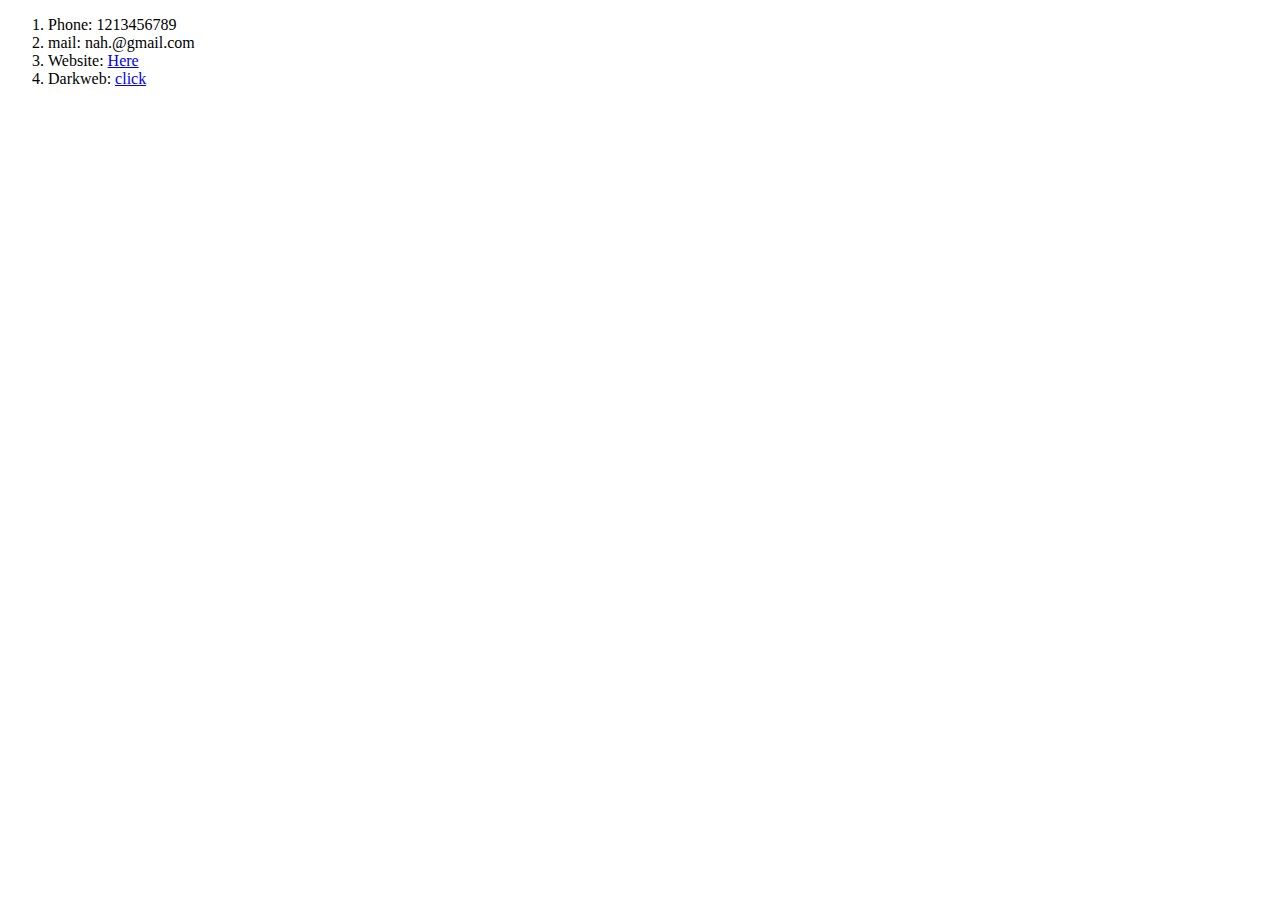
==== contact.html @ 1454105f "add initial cv website" ====
<!DOCTYPE html>
<html lang="en">
  <head>
    <meta charset="UTF-8" />
    <meta http-equiv="X-UA-Compatible" content="IE=edge" />
    <meta name="viewport" content="width=device-width, initial-scale=1.0" />
    <title>Contact</title>
  </head>
  <body>
    <ol>
      <li>Phone: 1213456789</li>
      <li>mail: nah.@gmail.com</li>
      <li>Website: <a href="index.html">Here</a></li>
      <li>Darkweb: <a href="darkweb.com">click</a></li>
    </ol>
    <form action="index.html" method="post"></form>
  </body>
</html>
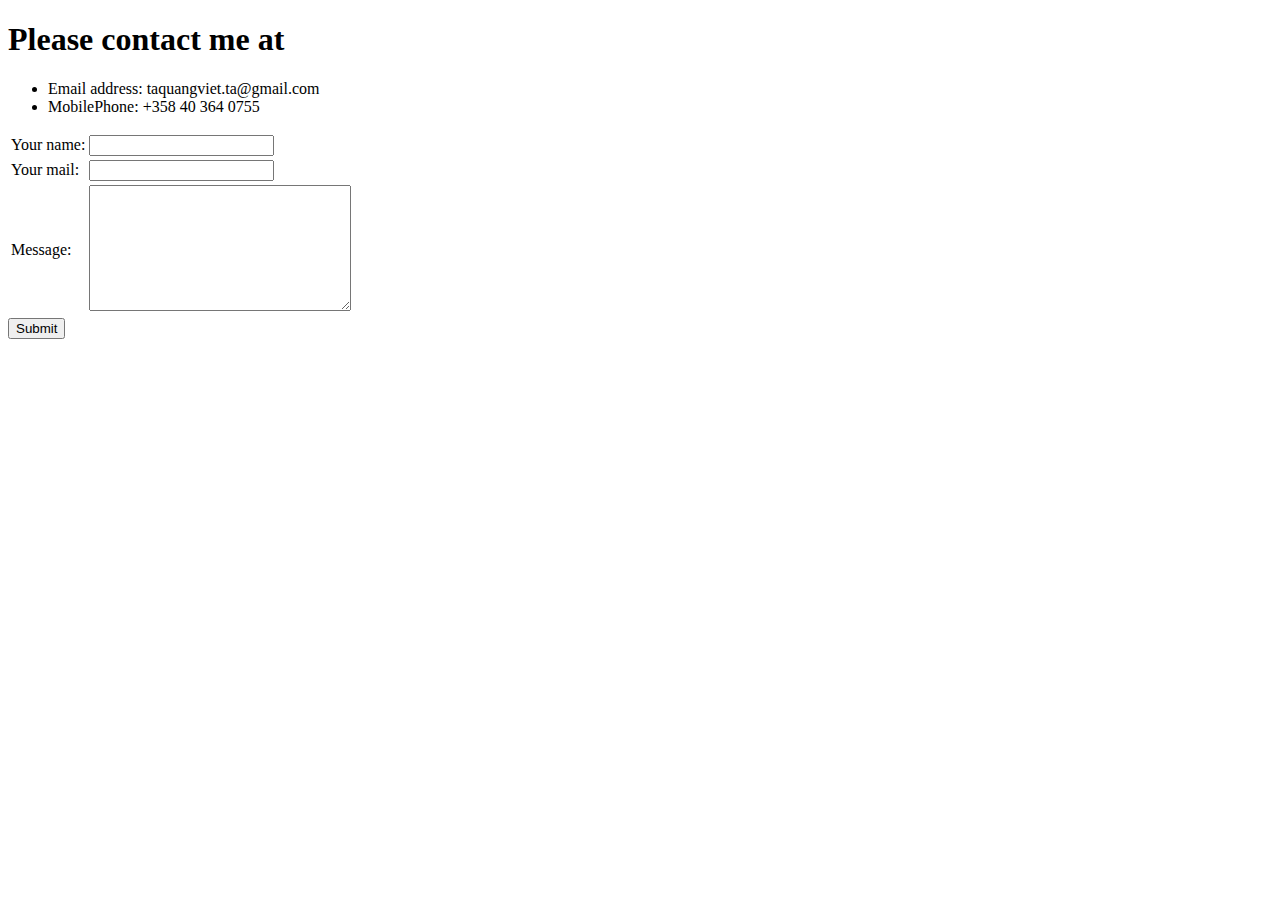
==== commit 064f4bda: "Update contact.html" ====
--- a/contact.html
+++ b/contact.html
@@ -4,15 +4,31 @@
     <meta charset="UTF-8" />
     <meta http-equiv="X-UA-Compatible" content="IE=edge" />
     <meta name="viewport" content="width=device-width, initial-scale=1.0" />
-    <title>Contact</title>
+    <link rel="stylesheet" href="contacts_style.css" />
+    <title>Contact information</title>
   </head>
   <body>
-    <ol>
-      <li>Phone: 1213456789</li>
-      <li>mail: nah.@gmail.com</li>
-      <li>Website: <a href="index.html">Here</a></li>
-      <li>Darkweb: <a href="darkweb.com">click</a></li>
-    </ol>
-    <form action="index.html" method="post"></form>
+    <h1>Please contact me at</h1>
+    <ul>
+      <li>Email address: taquangviet.ta@gmail.com</li>
+      <li>MobilePhone: +358 40 364 0755</li>
+    </ul>
+    <form action="index.html">
+      <table>
+        <tr>
+          <td><label for="">Your name:</label></td>
+          <td><input type="text" /></td>
+        </tr>
+        <tr>
+          <td><label for="">Your mail:</label></td>
+          <td><input type="email" /></td>
+        </tr>
+        <tr>
+          <td><label for="">Message:</label></td>
+          <td><textarea name="" id="" cols="30" rows="8"></textarea></td>
+        </tr>
+      </table>
+      <input type="submit" />
+    </form>
   </body>
 </html>
